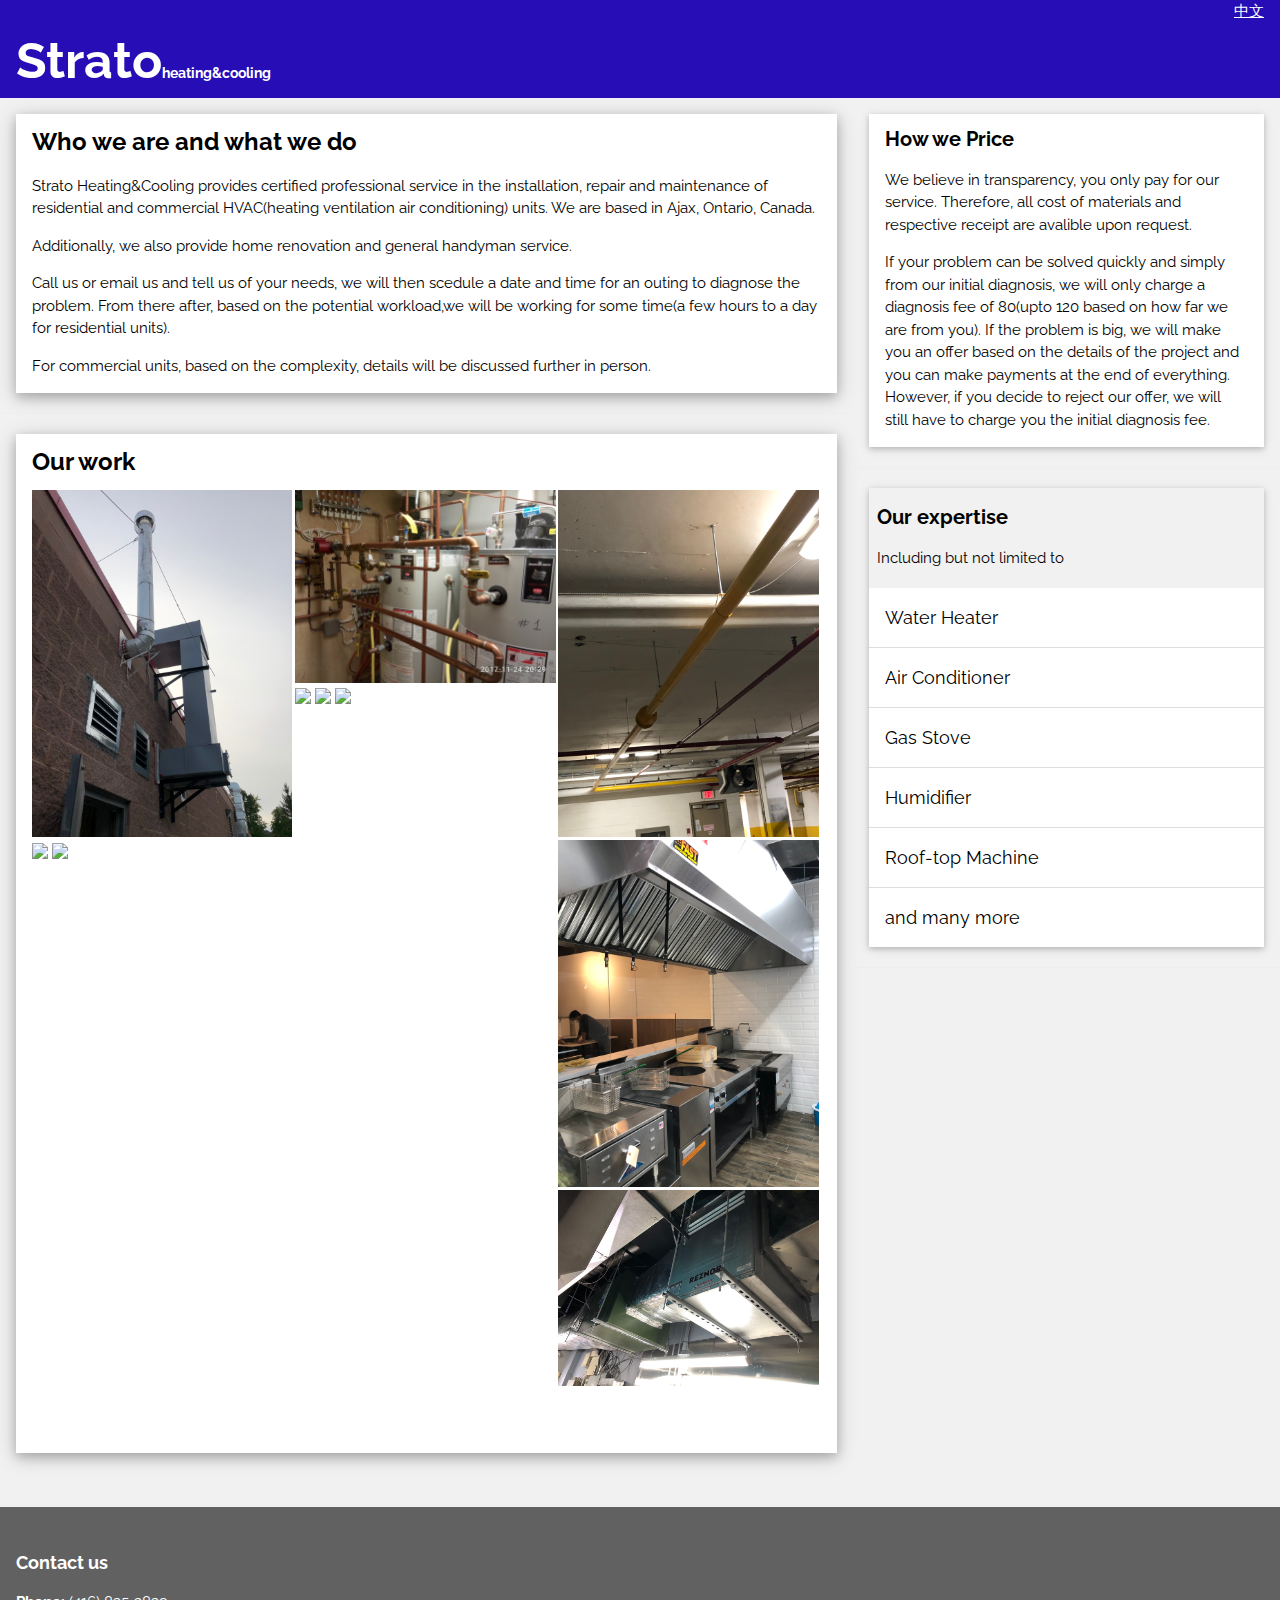
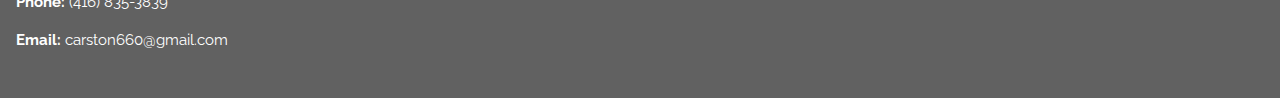
==== index.html @ 5c8b9c40 "Update index.html" ====
<!DOCTYPE html>
<html>
<title>Strato - Heating&Cooling </title>
<meta charset="UTF-8">
<meta name="viewport" content="width=device-width, initial-scale=1">
<link rel="stylesheet" href="external_stylesheet.css">
<link rel="stylesheet" href="https://fonts.googleapis.com/css?family=Raleway">
<style>
body,h1,h2,h3,h4,h5 {font-family: "Raleway", sans-serif}
</style>
<body class="ml-light-grey">

<!-- Header -->
<header class="ml-container ml-deep-blue"> 
  <div class="ml-right-align">
    <a style="color:white" href="chinese.html" target="_blank">中文</a>
  </div>
  <a><b style="font-size:50px;color:rgb(255, 255, 255)">Strato<c style="font-size: 14px">heating&cooling</c></b></a>
</header>

<!-- ml-content defines a container for fixed size centered content, 
and is wrapped around the whole page content, except for the footer in this example -->
<div class="ml-content" style="max-width:fit-content">

<!-- Grid -->
<div class="ml-row">

<!--entries -->
<div class="ml-col l8 s12">
  <!--entry -->
  <div class="ml-card-4 ml-margin ml-white">
    <div class="ml-container">
      <h3><b>Who we are and what we do</b></h3>
      <p>Strato Heating&Cooling provides certified professional service in the installation, repair and maintenance of 
        residential and commercial HVAC(heating ventilation air conditioning) units. We are based in Ajax, Ontario, Canada.
      </p>
      <p>Additionally, we also provide home renovation and general handyman service.
      <p>Call us or email us and tell us of your needs, we will then scedule a date and time for an outing to diagnose the problem. 
        From there after, based on the potential workload,we will be working for some time(a few hours to a day for residential units).
      </p>
      <p>
        For commercial units, based on the complexity, details will be discussed further in person.
      </p>
    </div>
  </div>
  <hr>

  <!--entry -->
  <div class="ml-card-4 ml-margin ml-white">
    <div class="ml-container">
      <h3><b>Our work</b></h3>
      <div class="ml-row" style="margin-bottom:64px">
        <div class="ml-third">
          <img src="pictures/B-vent_and_grease_duct.JPG" style="width:99%;padding-bottom:3px">
          <img src="pictures/AC_unit.jpg" style="width:99%;padding-bottom:3px">
          <img src="pictures/AS_furnace.jpg" style="width:99%;padding-bottom:3px">
        </div>
        
        <div class="ml-third">
          <img src="pictures/double_waterheater.jpg" style="width:99%;padding-bottom:3px">
          <img src="pictures/duct_work.jpg" style="width:99%;padding-bottom:3px">
          <img src="pictures/exhaust_fan.jpg" style="width:99%;padding-bottom:3px">
          <img src="pictures/water_heater.jpg" style="width:99%;padding-bottom:3px">
      </div>

      <div class="ml-third">
        <img src="pictures/gas_pipe.JPG" style="width:99%;padding-bottom:3px">
        <img src="pictures/hood_and_cooking _equipments.JPG" style="width:99%;padding-bottom:3px">
        <img src="pictures/make_up_air_unit.JPG" style="width:99%;padding-bottom:3px">
        </div>
      </div>
    </div>

  </div>
<!-- END ENTRIES -->
</div>

<!-- Side Entries -->
<div class="ml-col l4">
  <!-- About Card -->
  <div class="ml-card ml-margin ml-margin-top">
    <div class="ml-container ml-white">
      <h4><b>How we Price</b></h4>
      <p>We believe in transparency, you only pay for our service. Therefore, all cost of materials and respective receipt 
        are avalible upon request.
      </p>
      <p>If your problem can be solved quickly and simply from our initial diagnosis, we will only charge a diagnosis fee of 80(upto 120 
        based on how far we are from you). If the problem is big, we will make you an offer based on the details of the 
        project and you can make payments at the end of everything. However, if you decide to reject our offer, we will still have to charge 
        you the initial diagnosis fee.
      </p>
    </div>
  </div><hr>
  
  <!-- Expertise List -->
  <div class="ml-card ml-margin">
    <div class="ml-container ml-padding-small">
      <h4><b>Our expertise</b></h4>
      <p>Including but not limited to</p>
    </div>
    <ul class="ml-ul ml-hoverable ml-white">
      <li class="ml-padding-16">
        <span class="ml-large">Water Heater</span><br>
      </li>
      <li class="ml-padding-16">
        <span class="ml-large">Air Conditioner</span><br>
      </li> 
      <li class="ml-padding-16">
        <span class="ml-large">Gas Stove</span><br>
      </li>   
      <li class="ml-padding-16">
        <span class="ml-large">Humidifier</span><br>
      </li>  
      <li class="ml-padding-16">
        <span class="ml-large">Roof-top Machine</span><br>
      </li>
      <li class="ml-padding-16">
        <span class="ml-large">and many more</span><br>
      </li>  
    </ul>
  </div>
  <hr> 

  
<!-- END Side Entries -->
</div>

<!-- END GRID -->
</div><br>

<!-- END ml-content -->
</div>

<!-- Footer -->
<footer class="ml-container ml-dark-grey ml-padding-32 ml-margin-top">
  <div>
    <h5><b>Contact us</b>
    </h5>
    <p><b>Phone:</b> (416) 835-3839</p>
    <p><b>Email:</b> carston660@gmail.com</p>
  </div>
</footer>

</body>
</html>
---- external_stylesheet.css ----
html{box-sizing:border-box}*,*:before,*:after{box-sizing:inherit}
/* Extract from normalize.css*/
html{-ms-text-size-adjust:100%;-webkit-text-size-adjust:100%}body{margin:0}
article,aside,details,figcaption,figure,footer,header,main,menu,nav,section{display:block}summary{display:list-item}
audio,canvas,progress,video{display:inline-block}progress{vertical-align:baseline}
audio:not([controls]){display:none;height:0}[hidden],template{display:none}
a{background-color:transparent}a:active,a:hover{outline-width:0}
abbr[title]{border-bottom:none;text-decoration:underline;text-decoration:underline dotted}
b,strong{font-weight:bolder}dfn{font-style:italic}mark{background:#ff0;color:#000}
small{font-size:80%}sub,sup{font-size:75%;line-height:0;position:relative;vertical-align:baseline}
sub{bottom:-0.25em}sup{top:-0.5em}figure{margin:1em 40px}img{border-style:none}
code,kbd,pre,samp{font-family:monospace,monospace;font-size:1em}hr{box-sizing:content-box;height:0;overflow:visible}
button,input,select,textarea,optgroup{font:inherit;margin:0}optgroup{font-weight:bold}
button,input{overflow:visible}button,select{text-transform:none}
button,[type=button],[type=reset],[type=submit]{-webkit-appearance:button}
button::-moz-focus-inner,[type=button]::-moz-focus-inner,[type=reset]::-moz-focus-inner,[type=submit]::-moz-focus-inner{border-style:none;padding:0}
button:-moz-focusring,[type=button]:-moz-focusring,[type=reset]:-moz-focusring,[type=submit]:-moz-focusring{outline:1px dotted ButtonText}
fieldset{border:1px solid #c0c0c0;margin:0 2px;padding:.35em .625em .75em}
legend{color:inherit;display:table;max-width:100%;padding:0;white-space:normal}textarea{overflow:auto}
[type=checkbox],[type=radio]{padding:0}
[type=number]::-webkit-inner-spin-button,[type=number]::-webkit-outer-spin-button{height:auto}
[type=search]{-webkit-appearance:textfield;outline-offset:-2px}
[type=search]::-webkit-search-decoration{-webkit-appearance:none}
::-webkit-file-upload-button{-webkit-appearance:button;font:inherit}
/* End extract */
html,body{font-family:Verdana,sans-serif;font-size:15px;line-height:1.5}html{overflow-x:hidden}
h1{font-size:36px}h2{font-size:30px}h3{font-size:24px}h4{font-size:20px}h5{font-size:18px}h6{font-size:16px}
.ml-serif{font-family:serif}.ml-sans-serif{font-family:sans-serif}.ml-cursive{font-family:cursive}.ml-monospace{font-family:monospace}
h1,h2,h3,h4,h5,h6{font-family:"Segoe UI",Arial,sans-serif;font-weight:400;margin:10px 0}.ml-wide{letter-spacing:4px}
hr{border:0;border-top:1px solid #eee;margin:20px 0}
.ml-image{max-width:100%;height:auto}img{vertical-align:middle}a{color:inherit}
.ml-table,.ml-table-all{border-collapse:collapse;border-spacing:0;width:100%;display:table}.ml-table-all{border:1px solid #ccc}
.ml-bordered tr,.ml-table-all tr{border-bottom:1px solid #ddd}.ml-striped tbody tr:nth-child(even){background-color:#f1f1f1}
.ml-table-all tr:nth-child(odd){background-color:#fff}.ml-table-all tr:nth-child(even){background-color:#f1f1f1}
.ml-hoverable tbody tr:hover,.ml-ul.ml-hoverable li:hover{background-color:#ccc}.ml-centered tr th,.ml-centered tr td{text-align:center}
.ml-table td,.ml-table th,.ml-table-all td,.ml-table-all th{padding:8px 8px;display:table-cell;text-align:left;vertical-align:top}
.ml-table th:first-child,.ml-table td:first-child,.ml-table-all th:first-child,.ml-table-all td:first-child{padding-left:16px}
.ml-btn,.ml-button{border:none;display:inline-block;padding:8px 16px;vertical-align:middle;overflow:hidden;text-decoration:none;color:inherit;background-color:inherit;text-align:center;cursor:pointer;white-space:nowrap}
.ml-btn:hover{box-shadow:0 8px 16px 0 rgba(0,0,0,0.2),0 6px 20px 0 rgba(0,0,0,0.19)}
.ml-btn,.ml-button{-webkit-touch-callout:none;-webkit-user-select:none;-khtml-user-select:none;-moz-user-select:none;-ms-user-select:none;user-select:none}   
.ml-disabled,.ml-btn:disabled,.ml-button:disabled{cursor:not-allowed;opacity:0.3}.ml-disabled *,:disabled *{pointer-events:none}
.ml-btn.ml-disabled:hover,.ml-btn:disabled:hover{box-shadow:none}
.ml-badge,.ml-tag{background-color:#000;color:#fff;display:inline-block;padding-left:8px;padding-right:8px;text-align:center}.ml-badge{border-radius:50%}
.ml-ul{list-style-type:none;padding:0;margin:0}.ml-ul li{padding:8px 16px;border-bottom:1px solid #ddd}.ml-ul li:last-child{border-bottom:none}
.ml-tooltip,.ml-display-container{position:relative}.ml-tooltip .ml-text{display:none}.ml-tooltip:hover .ml-text{display:inline-block}
.ml-ripple:active{opacity:0.5}.ml-ripple{transition:opacity 0s}
.ml-input{padding:8px;display:block;border:none;border-bottom:1px solid #ccc;width:100%}
.ml-select{padding:9px 0;width:100%;border:none;border-bottom:1px solid #ccc}
.ml-dropdown-click,.ml-dropdown-hover{position:relative;display:inline-block;cursor:pointer}
.ml-dropdown-hover:hover .ml-dropdown-content{display:block}
.ml-dropdown-hover:first-child,.ml-dropdown-click:hover{background-color:#ccc;color:#000}
.ml-dropdown-hover:hover > .ml-button:first-child,.ml-dropdown-click:hover > .ml-button:first-child{background-color:#ccc;color:#000}
.ml-dropdown-content{cursor:auto;color:#000;background-color:#fff;display:none;position:absolute;min-width:160px;margin:0;padding:0;z-index:1}
.ml-check,.ml-radio{width:24px;height:24px;position:relative;top:6px}
.ml-sidebar{height:100%;width:200px;background-color:#fff;position:fixed!important;z-index:1;overflow:auto}
.ml-bar-block .ml-dropdown-hover,.ml-bar-block .ml-dropdown-click{width:100%}
.ml-bar-block .ml-dropdown-hover .ml-dropdown-content,.ml-bar-block .ml-dropdown-click .ml-dropdown-content{min-width:100%}
.ml-bar-block .ml-dropdown-hover .ml-button,.ml-bar-block .ml-dropdown-click .ml-button{width:100%;text-align:left;padding:8px 16px}
.ml-main,#main{transition:margin-left .4s}
.ml-modal{z-index:3;display:none;padding-top:100px;position:fixed;left:0;top:0;width:100%;height:100%;overflow:auto;background-color:rgb(0,0,0);background-color:rgba(0,0,0,0.4)}
.ml-modal-content{margin:auto;background-color:#fff;position:relative;padding:0;outline:0;width:600px}
.ml-bar{width:100%;overflow:hidden}.ml-center .ml-bar{display:inline-block;width:auto}
.ml-bar .ml-bar-item{padding:8px 16px;float:left;width:auto;border:none;display:block;outline:0}
.ml-bar .ml-dropdown-hover,.ml-bar .ml-dropdown-click{position:static;float:left}
.ml-bar .ml-button{white-space:normal}
.ml-bar-block .ml-bar-item{width:100%;display:block;padding:8px 16px;text-align:left;border:none;white-space:normal;float:none;outline:0}
.ml-bar-block.ml-center .ml-bar-item{text-align:center}.ml-block{display:block;width:100%}
.ml-responsive{display:block;overflow-x:auto}
.ml-container:after,.ml-container:before,.ml-panel:after,.ml-panel:before,.ml-row:after,.ml-row:before,.ml-row-padding:after,.ml-row-padding:before,
.ml-cell-row:before,.ml-cell-row:after,.ml-clear:after,.ml-clear:before,.ml-bar:before,.ml-bar:after{content:"";display:table;clear:both}
.ml-col,.ml-half,.ml-third,.ml-twothird,.ml-threequarter,.ml-quarter{float:left;width:100%}
.ml-col.s1{width:8.33333%}.ml-col.s2{width:16.66666%}.ml-col.s3{width:24.99999%}.ml-col.s4{width:33.33333%}
.ml-col.s5{width:41.66666%}.ml-col.s6{width:49.99999%}.ml-col.s7{width:58.33333%}.ml-col.s8{width:66.66666%}
.ml-col.s9{width:74.99999%}.ml-col.s10{width:83.33333%}.ml-col.s11{width:91.66666%}.ml-col.s12{width:99.99999%}
@media (min-width:601px){.ml-col.m1{width:8.33333%}.ml-col.m2{width:16.66666%}.ml-col.m3,.ml-quarter{width:24.99999%}.ml-col.m4,.ml-third{width:33.33333%}
.ml-col.m5{width:41.66666%}.ml-col.m6,.ml-half{width:49.99999%}.ml-col.m7{width:58.33333%}.ml-col.m8,.ml-twothird{width:66.66666%}
.ml-col.m9,.ml-threequarter{width:74.99999%}.ml-col.m10{width:83.33333%}.ml-col.m11{width:91.66666%}.ml-col.m12{width:99.99999%}}
@media (min-width:993px){.ml-col.l1{width:8.33333%}.ml-col.l2{width:16.66666%}.ml-col.l3{width:24.99999%}.ml-col.l4{width:33.33333%}
.ml-col.l5{width:41.66666%}.ml-col.l6{width:49.99999%}.ml-col.l7{width:58.33333%}.ml-col.l8{width:66.66666%}
.ml-col.l9{width:74.99999%}.ml-col.l10{width:83.33333%}.ml-col.l11{width:91.66666%}.ml-col.l12{width:99.99999%}}
.ml-rest{overflow:hidden}.ml-stretch{margin-left:-16px;margin-right:-16px}
.ml-content,.ml-auto{margin-left:auto;margin-right:auto}.ml-content{max-width:980px}.ml-auto{max-width:1140px}
.ml-cell-row{display:table;width:100%}.ml-cell{display:table-cell}
.ml-cell-top{vertical-align:top}.ml-cell-middle{vertical-align:middle}.ml-cell-bottom{vertical-align:bottom}
.ml-hide{display:none!important}.ml-show-block,.ml-show{display:block!important}.ml-show-inline-block{display:inline-block!important}
@media (max-width:1205px){.ml-auto{max-width:95%}}
@media (max-width:600px){.ml-modal-content{margin:0 10px;width:auto!important}.ml-modal{padding-top:30px}
.ml-dropdown-hover.ml-mobile .ml-dropdown-content,.ml-dropdown-click.ml-mobile .ml-dropdown-content{position:relative}	
.ml-hide-small{display:none!important}.ml-mobile{display:block;width:100%!important}.ml-bar-item.ml-mobile,.ml-dropdown-hover.ml-mobile,.ml-dropdown-click.ml-mobile{text-align:center}
.ml-dropdown-hover.ml-mobile,.ml-dropdown-hover.ml-mobile .ml-btn,.ml-dropdown-hover.ml-mobile .ml-button,.ml-dropdown-click.ml-mobile,.ml-dropdown-click.ml-mobile .ml-btn,.ml-dropdown-click.ml-mobile .ml-button{width:100%}}
@media (max-width:768px){.ml-modal-content{width:500px}.ml-modal{padding-top:50px}}
@media (min-width:993px){.ml-modal-content{width:900px}.ml-hide-large{display:none!important}.ml-sidebar.ml-collapse{display:block!important}}
@media (max-width:992px) and (min-width:601px){.ml-hide-medium{display:none!important}}
@media (max-width:992px){.ml-sidebar.ml-collapse{display:none}.ml-main{margin-left:0!important;margin-right:0!important}.ml-auto{max-width:100%}}
.ml-top,.ml-bottom{position:fixed;width:100%;z-index:1}.ml-top{top:0}.ml-bottom{bottom:0}
.ml-overlay{position:fixed;display:none;width:100%;height:100%;top:0;left:0;right:0;bottom:0;background-color:rgba(0,0,0,0.5);z-index:2}
.ml-display-topleft{position:absolute;left:0;top:0}.ml-display-topright{position:absolute;right:0;top:0}
.ml-display-bottomleft{position:absolute;left:0;bottom:0}.ml-display-bottomright{position:absolute;right:0;bottom:0}
.ml-display-middle{position:absolute;top:50%;left:50%;transform:translate(-50%,-50%);-ms-transform:translate(-50%,-50%)}
.ml-display-left{position:absolute;top:50%;left:0%;transform:translate(0%,-50%);-ms-transform:translate(-0%,-50%)}
.ml-display-right{position:absolute;top:50%;right:0%;transform:translate(0%,-50%);-ms-transform:translate(0%,-50%)}
.ml-display-topmiddle{position:absolute;left:50%;top:0;transform:translate(-50%,0%);-ms-transform:translate(-50%,0%)}
.ml-display-bottommiddle{position:absolute;left:50%;bottom:0;transform:translate(-50%,0%);-ms-transform:translate(-50%,0%)}
.ml-display-container:hover .ml-display-hover{display:block}.ml-display-container:hover span.ml-display-hover{display:inline-block}.ml-display-hover{display:none}
.ml-display-position{position:absolute}
.ml-circle{border-radius:50%}
.ml-round-small{border-radius:2px}.ml-round,.ml-round-medium{border-radius:4px}.ml-round-large{border-radius:8px}.ml-round-xlarge{border-radius:16px}.ml-round-xxlarge{border-radius:32px}
.ml-row-padding,.ml-row-padding>.ml-half,.ml-row-padding>.ml-third,.ml-row-padding>.ml-twothird,.ml-row-padding>.ml-threequarter,.ml-row-padding>.ml-quarter,.ml-row-padding>.ml-col{padding:0 8px}
.ml-container,.ml-panel{padding:0.01em 16px}.ml-panel{margin-top:16px;margin-bottom:16px}
.ml-code,.ml-codespan{font-family:Consolas,"courier new";font-size:16px}
.ml-code{width:auto;background-color:#fff;padding:8px 12px;border-left:4px solid #4CAF50;word-wrap:break-word}
.ml-codespan{color:crimson;background-color:#f1f1f1;padding-left:4px;padding-right:4px;font-size:110%}
.ml-card,.ml-card-2{box-shadow:0 2px 5px 0 rgba(0,0,0,0.16),0 2px 10px 0 rgba(0,0,0,0.12)}
.ml-card-4,.ml-hover-shadow:hover{box-shadow:0 4px 10px 0 rgba(0,0,0,0.2),0 4px 20px 0 rgba(0,0,0,0.19)}
.ml-spin{animation:ml-spin 2s infinite linear}@keyframes ml-spin{0%{transform:rotate(0deg)}100%{transform:rotate(359deg)}}
.ml-animate-fading{animation:fading 10s infinite}@keyframes fading{0%{opacity:0}50%{opacity:1}100%{opacity:0}}
.ml-animate-opacity{animation:opac 0.8s}@keyframes opac{from{opacity:0} to{opacity:1}}
.ml-animate-top{position:relative;animation:animatetop 0.4s}@keyframes animatetop{from{top:-300px;opacity:0} to{top:0;opacity:1}}
.ml-animate-left{position:relative;animation:animateleft 0.4s}@keyframes animateleft{from{left:-300px;opacity:0} to{left:0;opacity:1}}
.ml-animate-right{position:relative;animation:animateright 0.4s}@keyframes animateright{from{right:-300px;opacity:0} to{right:0;opacity:1}}
.ml-animate-bottom{position:relative;animation:animatebottom 0.4s}@keyframes animatebottom{from{bottom:-300px;opacity:0} to{bottom:0;opacity:1}}
.ml-animate-zoom {animation:animatezoom 0.6s}@keyframes animatezoom{from{transform:scale(0)} to{transform:scale(1)}}
.ml-animate-input{transition:width 0.4s ease-in-out}.ml-animate-input:focus{width:100%!important}
.ml-opacity,.ml-hover-opacity:hover{opacity:0.60}.ml-opacity-off,.ml-hover-opacity-off:hover{opacity:1}
.ml-opacity-max{opacity:0.25}.ml-opacity-min{opacity:0.75}
.ml-greyscale-max,.ml-grayscale-max,.ml-hover-greyscale:hover,.ml-hover-grayscale:hover{filter:grayscale(100%)}
.ml-greyscale,.ml-grayscale{filter:grayscale(75%)}.ml-greyscale-min,.ml-grayscale-min{filter:grayscale(50%)}
.ml-sepia{filter:sepia(75%)}.ml-sepia-max,.ml-hover-sepia:hover{filter:sepia(100%)}.ml-sepia-min{filter:sepia(50%)}
.ml-tiny{font-size:10px!important}.ml-small{font-size:12px!important}.ml-medium{font-size:15px!important}.ml-large{font-size:18px!important}
.ml-xlarge{font-size:24px!important}.ml-xxlarge{font-size:36px!important}.ml-xxxlarge{font-size:48px!important}.ml-jumbo{font-size:64px!important}
.ml-left-align{text-align:left!important}.ml-right-align{text-align:right!important}.ml-justify{text-align:justify!important}.ml-center{text-align:center!important}
.ml-border-0{border:0!important}.ml-border{border:1px solid #ccc!important}
.ml-border-top{border-top:1px solid #ccc!important}.ml-border-bottom{border-bottom:1px solid #ccc!important}
.ml-border-left{border-left:1px solid #ccc!important}.ml-border-right{border-right:1px solid #ccc!important}
.ml-topbar{border-top:6px solid #ccc!important}.ml-bottombar{border-bottom:6px solid #ccc!important}
.ml-leftbar{border-left:6px solid #ccc!important}.ml-rightbar{border-right:6px solid #ccc!important}
.ml-section,.ml-code{margin-top:16px!important;margin-bottom:16px!important}
.ml-margin{margin:16px!important}.ml-margin-top{margin-top:16px!important}.ml-margin-bottom{margin-bottom:16px!important}
.ml-margin-left{margin-left:16px!important}.ml-margin-right{margin-right:16px!important}
.ml-padding-small{padding:4px 8px!important}.ml-padding{padding:8px 16px!important}.ml-padding-large{padding:12px 24px!important}
.ml-padding-16{padding-top:16px!important;padding-bottom:16px!important}.ml-padding-24{padding-top:24px!important;padding-bottom:24px!important}
.ml-padding-32{padding-top:32px!important;padding-bottom:32px!important}.ml-padding-48{padding-top:48px!important;padding-bottom:48px!important}
.ml-padding-64{padding-top:64px!important;padding-bottom:64px!important}
.ml-padding-top-64{padding-top:64px!important}.ml-padding-top-48{padding-top:48px!important}
.ml-padding-top-32{padding-top:32px!important}.ml-padding-top-24{padding-top:24px!important}
.ml-left{float:left!important}.ml-right{float:right!important}
.ml-button:hover{color:#000!important;background-color:#ccc!important}
.ml-transparent,.ml-hover-none:hover{background-color:transparent!important}
.ml-hover-none:hover{box-shadow:none!important}
/* Colors */
.ml-deep-blue,.ml-hover-deep-blue:hover{color:#000!important;background-color:#270db6!important}
.ml-amber,.ml-hover-amber:hover{color:#000!important;background-color:#ffc107!important}
.ml-aqua,.ml-hover-aqua:hover{color:#000!important;background-color:#00ffff!important}
.ml-blue,.ml-hover-blue:hover{color:#fff!important;background-color:#2196F3!important}
.ml-light-blue,.ml-hover-light-blue:hover{color:#000!important;background-color:#87CEEB!important}
.ml-brown,.ml-hover-brown:hover{color:#fff!important;background-color:#795548!important}
.ml-cyan,.ml-hover-cyan:hover{color:#000!important;background-color:#00bcd4!important}
.ml-blue-grey,.ml-hover-blue-grey:hover,.ml-blue-gray,.ml-hover-blue-gray:hover{color:#fff!important;background-color:#607d8b!important}
.ml-green,.ml-hover-green:hover{color:#fff!important;background-color:#4CAF50!important}
.ml-light-green,.ml-hover-light-green:hover{color:#000!important;background-color:#8bc34a!important}
.ml-indigo,.ml-hover-indigo:hover{color:#fff!important;background-color:#3f51b5!important}
.ml-khaki,.ml-hover-khaki:hover{color:#000!important;background-color:#f0e68c!important}
.ml-lime,.ml-hover-lime:hover{color:#000!important;background-color:#cddc39!important}
.ml-orange,.ml-hover-orange:hover{color:#000!important;background-color:#ff9800!important}
.ml-deep-orange,.ml-hover-deep-orange:hover{color:#fff!important;background-color:#ff5722!important}
.ml-pink,.ml-hover-pink:hover{color:#fff!important;background-color:#e91e63!important}
.ml-purple,.ml-hover-purple:hover{color:#fff!important;background-color:#9c27b0!important}
.ml-deep-purple,.ml-hover-deep-purple:hover{color:#fff!important;background-color:#673ab7!important}
.ml-red,.ml-hover-red:hover{color:#fff!important;background-color:#f44336!important}
.ml-sand,.ml-hover-sand:hover{color:#000!important;background-color:#fdf5e6!important}
.ml-teal,.ml-hover-teal:hover{color:#fff!important;background-color:#009688!important}
.ml-yellow,.ml-hover-yellow:hover{color:#000!important;background-color:#ffeb3b!important}
.ml-white,.ml-hover-white:hover{color:#000!important;background-color:#fff!important}
.ml-black,.ml-hover-black:hover{color:#fff!important;background-color:#000!important}
.ml-grey,.ml-hover-grey:hover,.ml-gray,.ml-hover-gray:hover{color:#000!important;background-color:#9e9e9e!important}
.ml-light-grey,.ml-hover-light-grey:hover,.ml-light-gray,.ml-hover-light-gray:hover{color:#000!important;background-color:#f1f1f1!important}
.ml-dark-grey,.ml-hover-dark-grey:hover,.ml-dark-gray,.ml-hover-dark-gray:hover{color:#fff!important;background-color:#616161!important}
.ml-pale-red,.ml-hover-pale-red:hover{color:#000!important;background-color:#ffdddd!important}
.ml-pale-green,.ml-hover-pale-green:hover{color:#000!important;background-color:#ddffdd!important}
.ml-pale-yellow,.ml-hover-pale-yellow:hover{color:#000!important;background-color:#ffffcc!important}
.ml-pale-blue,.ml-hover-pale-blue:hover{color:#000!important;background-color:#ddffff!important}
.ml-text-amber,.ml-hover-text-amber:hover{color:#ffc107!important}
.ml-text-aqua,.ml-hover-text-aqua:hover{color:#00ffff!important}
.ml-text-blue,.ml-hover-text-blue:hover{color:#2196F3!important}
.ml-text-light-blue,.ml-hover-text-light-blue:hover{color:#87CEEB!important}
.ml-text-brown,.ml-hover-text-brown:hover{color:#795548!important}
.ml-text-cyan,.ml-hover-text-cyan:hover{color:#00bcd4!important}
.ml-text-blue-grey,.ml-hover-text-blue-grey:hover,.ml-text-blue-gray,.ml-hover-text-blue-gray:hover{color:#607d8b!important}
.ml-text-green,.ml-hover-text-green:hover{color:#4CAF50!important}
.ml-text-light-green,.ml-hover-text-light-green:hover{color:#8bc34a!important}
.ml-text-indigo,.ml-hover-text-indigo:hover{color:#3f51b5!important}
.ml-text-khaki,.ml-hover-text-khaki:hover{color:#b4aa50!important}
.ml-text-lime,.ml-hover-text-lime:hover{color:#cddc39!important}
.ml-text-orange,.ml-hover-text-orange:hover{color:#ff9800!important}
.ml-text-deep-orange,.ml-hover-text-deep-orange:hover{color:#ff5722!important}
.ml-text-pink,.ml-hover-text-pink:hover{color:#e91e63!important}
.ml-text-purple,.ml-hover-text-purple:hover{color:#9c27b0!important}
.ml-text-deep-purple,.ml-hover-text-deep-purple:hover{color:#673ab7!important}
.ml-text-red,.ml-hover-text-red:hover{color:#f44336!important}
.ml-text-sand,.ml-hover-text-sand:hover{color:#fdf5e6!important}
.ml-text-teal,.ml-hover-text-teal:hover{color:#009688!important}
.ml-text-yellow,.ml-hover-text-yellow:hover{color:#d2be0e!important}
.ml-text-white,.ml-hover-text-white:hover{color:#fff!important}
.ml-text-black,.ml-hover-text-black:hover{color:#000!important}
.ml-text-grey,.ml-hover-text-grey:hover,.ml-text-gray,.ml-hover-text-gray:hover{color:#757575!important}
.ml-text-light-grey,.ml-hover-text-light-grey:hover,.ml-text-light-gray,.ml-hover-text-light-gray:hover{color:#f1f1f1!important}
.ml-text-dark-grey,.ml-hover-text-dark-grey:hover,.ml-text-dark-gray,.ml-hover-text-dark-gray:hover{color:#3a3a3a!important}
.ml-border-amber,.ml-hover-border-amber:hover{border-color:#ffc107!important}
.ml-border-aqua,.ml-hover-border-aqua:hover{border-color:#00ffff!important}
.ml-border-blue,.ml-hover-border-blue:hover{border-color:#2196F3!important}
.ml-border-light-blue,.ml-hover-border-light-blue:hover{border-color:#87CEEB!important}
.ml-border-brown,.ml-hover-border-brown:hover{border-color:#795548!important}
.ml-border-cyan,.ml-hover-border-cyan:hover{border-color:#00bcd4!important}
.ml-border-blue-grey,.ml-hover-border-blue-grey:hover,.ml-border-blue-gray,.ml-hover-border-blue-gray:hover{border-color:#607d8b!important}
.ml-border-green,.ml-hover-border-green:hover{border-color:#4CAF50!important}
.ml-border-light-green,.ml-hover-border-light-green:hover{border-color:#8bc34a!important}
.ml-border-indigo,.ml-hover-border-indigo:hover{border-color:#3f51b5!important}
.ml-border-khaki,.ml-hover-border-khaki:hover{border-color:#f0e68c!important}
.ml-border-lime,.ml-hover-border-lime:hover{border-color:#cddc39!important}
.ml-border-orange,.ml-hover-border-orange:hover{border-color:#ff9800!important}
.ml-border-deep-orange,.ml-hover-border-deep-orange:hover{border-color:#ff5722!important}
.ml-border-pink,.ml-hover-border-pink:hover{border-color:#e91e63!important}
.ml-border-purple,.ml-hover-border-purple:hover{border-color:#9c27b0!important}
.ml-border-deep-purple,.ml-hover-border-deep-purple:hover{border-color:#673ab7!important}
.ml-border-red,.ml-hover-border-red:hover{border-color:#f44336!important}
.ml-border-sand,.ml-hover-border-sand:hover{border-color:#fdf5e6!important}
.ml-border-teal,.ml-hover-border-teal:hover{border-color:#009688!important}
.ml-border-yellow,.ml-hover-border-yellow:hover{border-color:#ffeb3b!important}
.ml-border-white,.ml-hover-border-white:hover{border-color:#fff!important}
.ml-border-black,.ml-hover-border-black:hover{border-color:#000!important}
.ml-border-grey,.ml-hover-border-grey:hover,.ml-border-gray,.ml-hover-border-gray:hover{border-color:#9e9e9e!important}
.ml-border-light-grey,.ml-hover-border-light-grey:hover,.ml-border-light-gray,.ml-hover-border-light-gray:hover{border-color:#f1f1f1!important}
.ml-border-dark-grey,.ml-hover-border-dark-grey:hover,.ml-border-dark-gray,.ml-hover-border-dark-gray:hover{border-color:#616161!important}
.ml-border-pale-red,.ml-hover-border-pale-red:hover{border-color:#ffe7e7!important}.ml-border-pale-green,.ml-hover-border-pale-green:hover{border-color:#e7ffe7!important}
.ml-border-pale-yellow,.ml-hover-border-pale-yellow:hover{border-color:#ffffcc!important}.ml-border-pale-blue,.ml-hover-border-pale-blue:hover{border-color:#e7ffff!important}
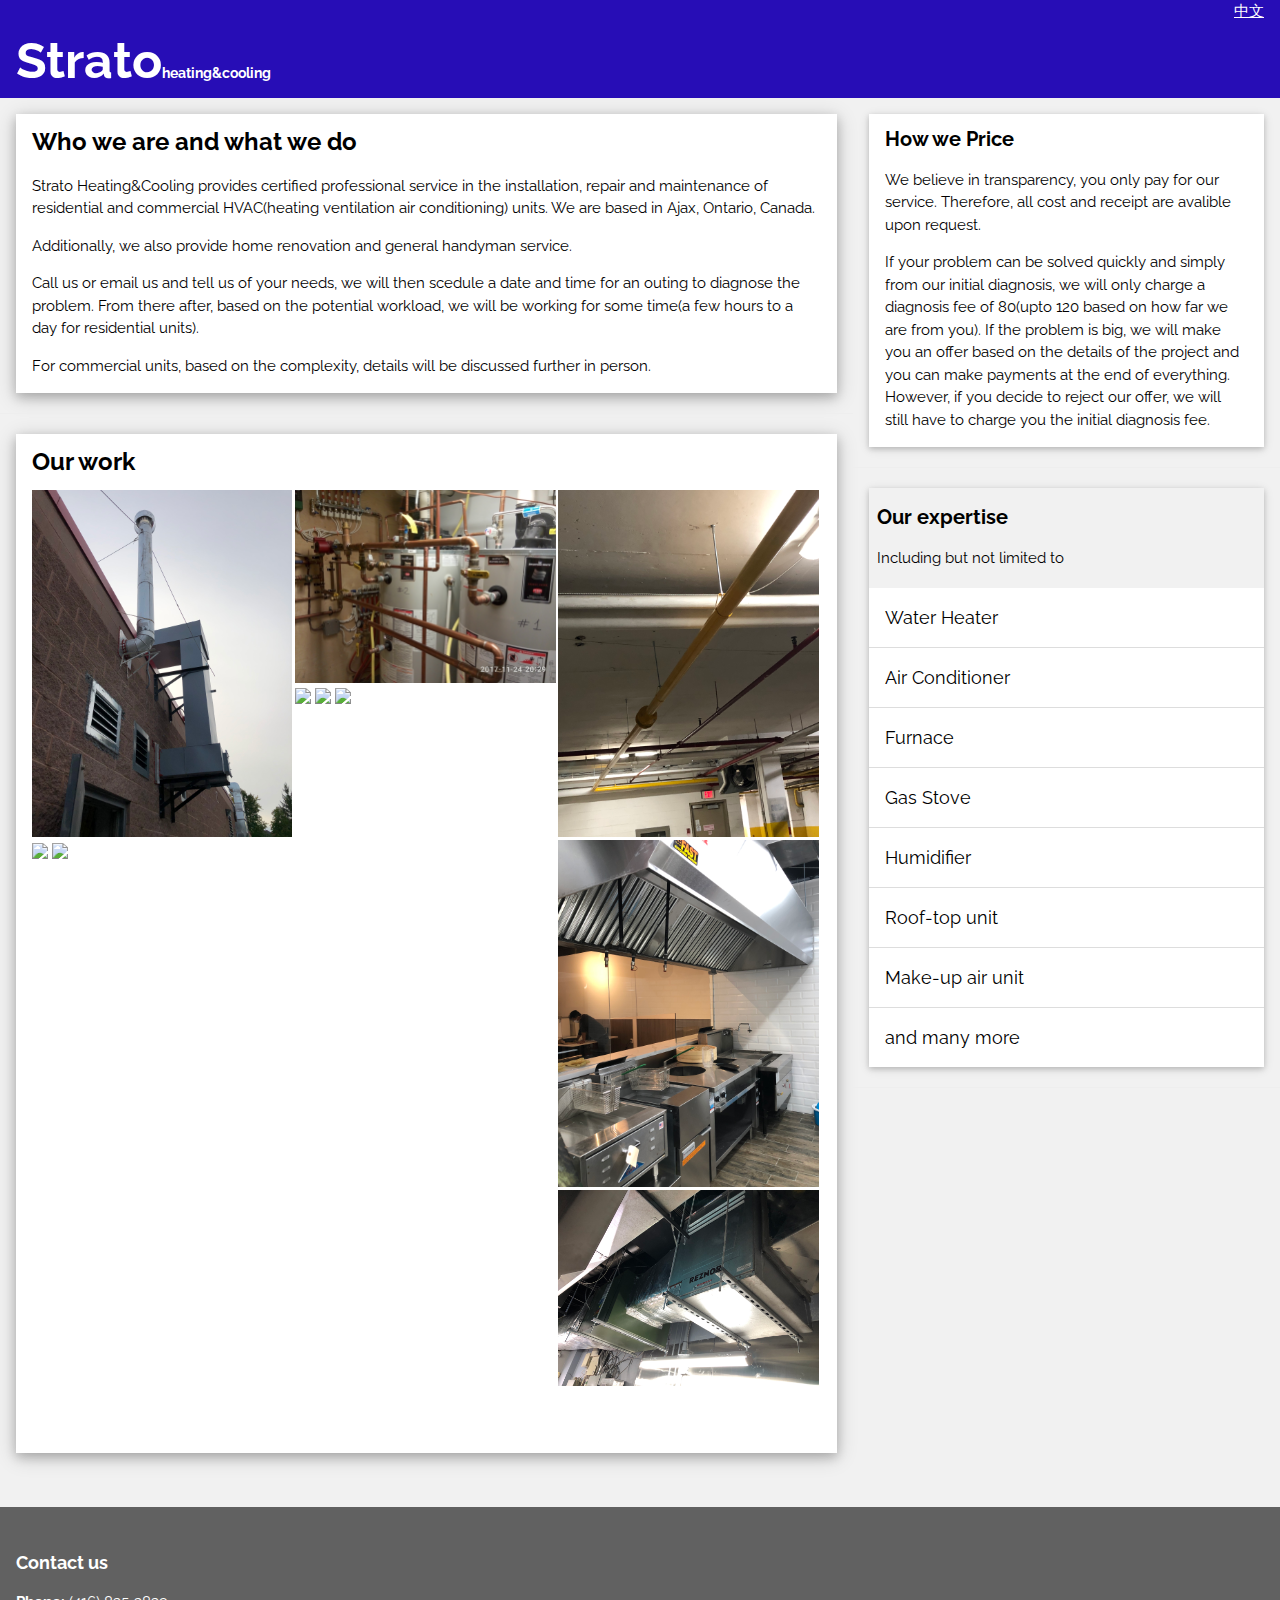
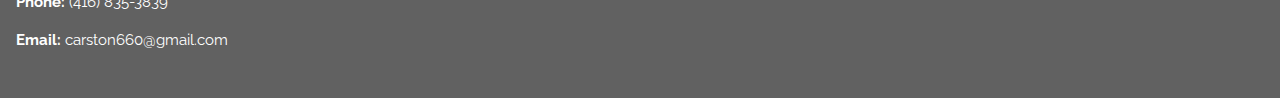
==== commit b1bc181b: "Update index.html" ====
--- a/index.html
+++ b/index.html
@@ -13,7 +13,7 @@
 <!-- Header -->
 <header class="ml-container ml-deep-blue"> 
   <div class="ml-right-align">
-    <a style="color:white" href="chinese.html" target="_blank">中文</a>
+    <a class="ml-text-white ml-hover-text-amber" href="/chinese.html" target="_self">中文</a>
   </div>
   <a><b style="font-size:50px;color:rgb(255, 255, 255)">Strato<c style="font-size: 14px">heating&cooling</c></b></a>
 </header>
@@ -36,7 +36,7 @@
       </p>
       <p>Additionally, we also provide home renovation and general handyman service.
       <p>Call us or email us and tell us of your needs, we will then scedule a date and time for an outing to diagnose the problem. 
-        From there after, based on the potential workload,we will be working for some time(a few hours to a day for residential units).
+        From there after, based on the potential workload, we will be working for some time(a few hours to a day for residential units).
       </p>
       <p>
         For commercial units, based on the complexity, details will be discussed further in person.
@@ -81,7 +81,7 @@
   <div class="ml-card ml-margin ml-margin-top">
     <div class="ml-container ml-white">
       <h4><b>How we Price</b></h4>
-      <p>We believe in transparency, you only pay for our service. Therefore, all cost of materials and respective receipt 
+      <p>We believe in transparency, you only pay for our service. Therefore, all cost and receipt 
         are avalible upon request.
       </p>
       <p>If your problem can be solved quickly and simply from our initial diagnosis, we will only charge a diagnosis fee of 80(upto 120 
@@ -106,14 +106,20 @@
         <span class="ml-large">Air Conditioner</span><br>
       </li> 
       <li class="ml-padding-16">
+        <span class="ml-large">Furnace</span><br>
+      </li> 
+      <li class="ml-padding-16">
         <span class="ml-large">Gas Stove</span><br>
       </li>   
       <li class="ml-padding-16">
         <span class="ml-large">Humidifier</span><br>
       </li>  
       <li class="ml-padding-16">
-        <span class="ml-large">Roof-top Machine</span><br>
+        <span class="ml-large">Roof-top unit</span><br>
       </li>
+      <li class="ml-padding-16">
+        <span class="ml-large">Make-up air unit</span><br>
+      </li> 
       <li class="ml-padding-16">
         <span class="ml-large">and many more</span><br>
       </li>  
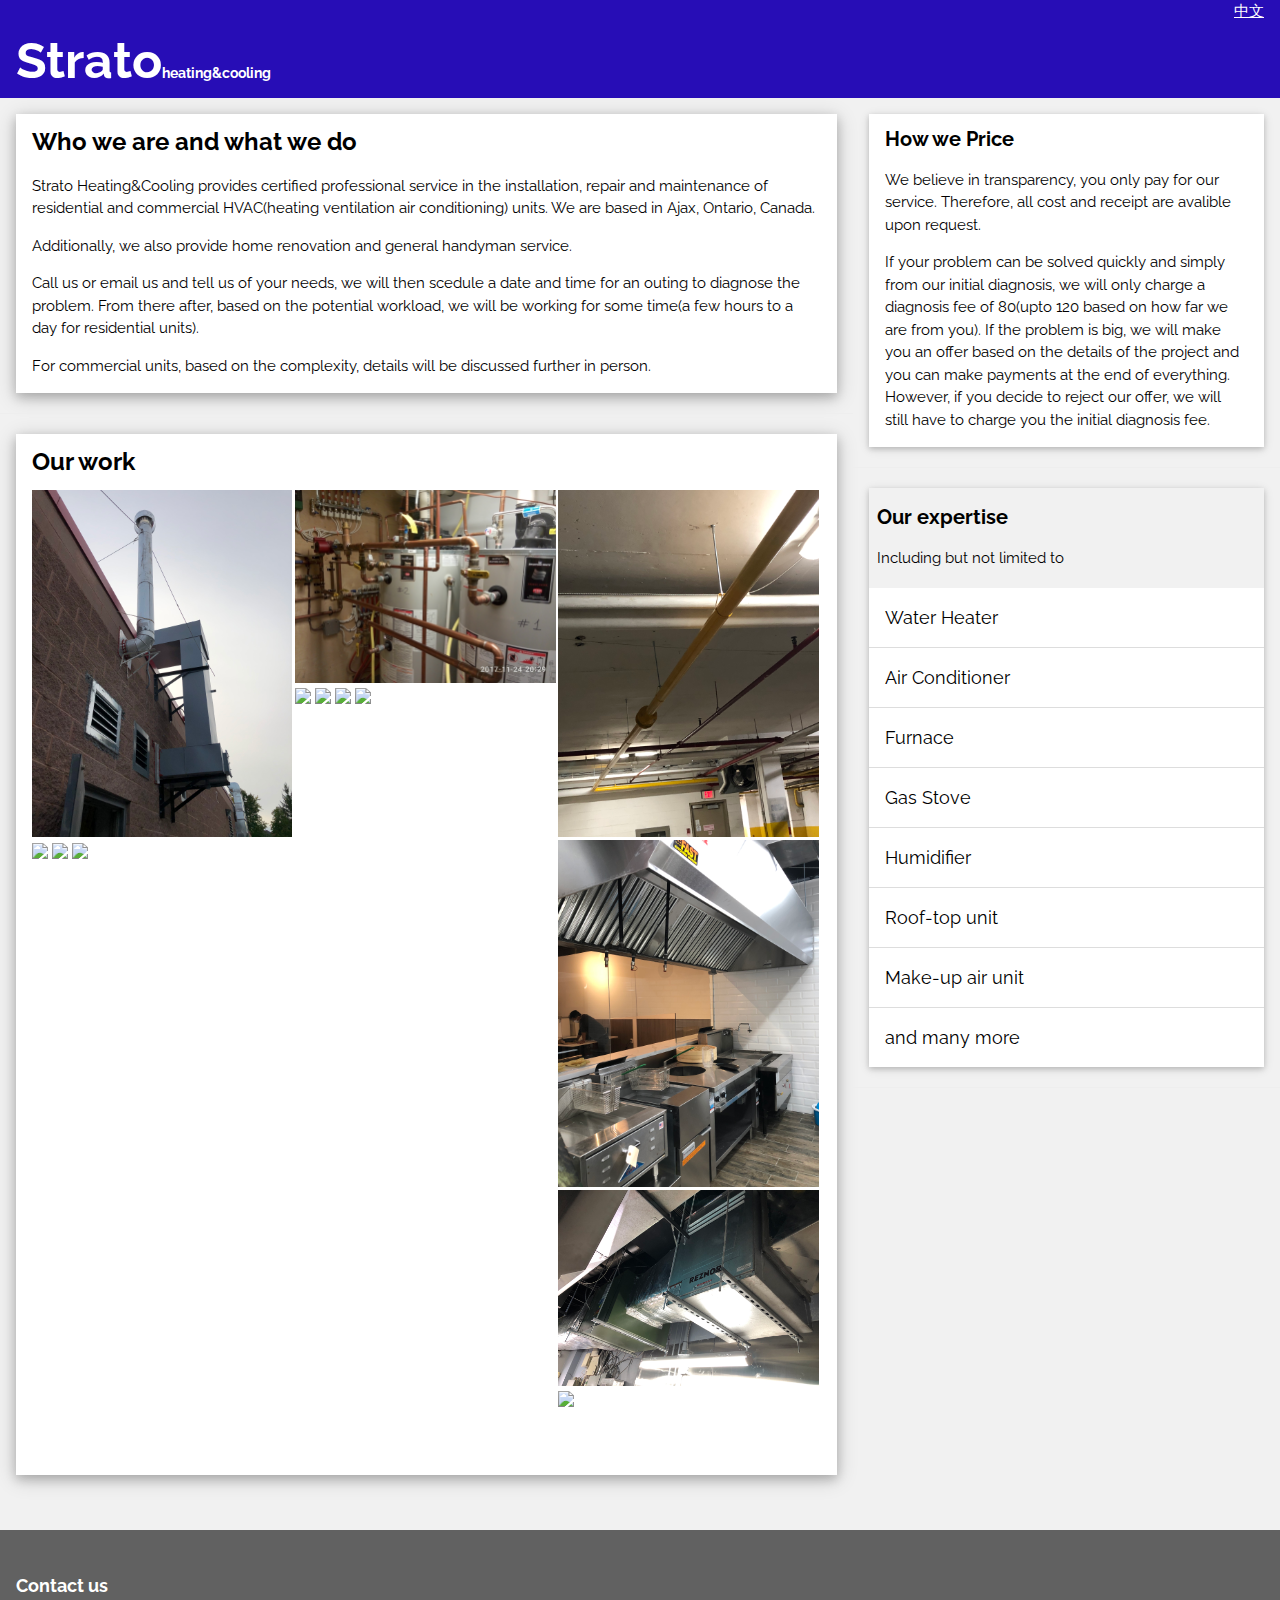
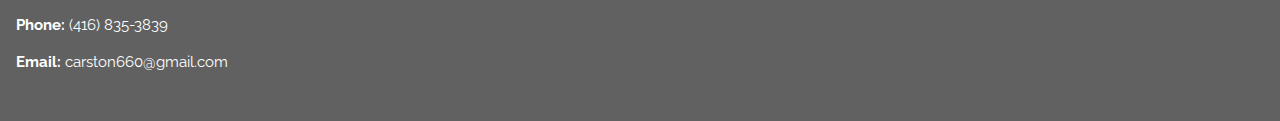
==== commit ad61a9d8: "Update index.html" ====
--- a/index.html
+++ b/index.html
@@ -54,6 +54,7 @@
           <img src="pictures/B-vent_and_grease_duct.JPG" style="width:99%;padding-bottom:3px">
           <img src="pictures/AC_unit.jpg" style="width:99%;padding-bottom:3px">
           <img src="pictures/AS_furnace.jpg" style="width:99%;padding-bottom:3px">
+          <img src="pictures/rooftop_unit.jpg" style="width:99%;padding-bottom:3px">
         </div>
         
         <div class="ml-third">
@@ -61,12 +62,14 @@
           <img src="pictures/duct_work.jpg" style="width:99%;padding-bottom:3px">
           <img src="pictures/exhaust_fan.jpg" style="width:99%;padding-bottom:3px">
           <img src="pictures/water_heater.jpg" style="width:99%;padding-bottom:3px">
+          <img src="pictures/grease_duct.jpg" style="width:99%;padding-bottom:3px">
       </div>
 
       <div class="ml-third">
         <img src="pictures/gas_pipe.JPG" style="width:99%;padding-bottom:3px">
         <img src="pictures/hood_and_cooking _equipments.JPG" style="width:99%;padding-bottom:3px">
         <img src="pictures/make_up_air_unit.JPG" style="width:99%;padding-bottom:3px">
+        <img src="pictures/two_inch_gas_pipe.jpg" style="width:99%;padding-bottom:3px">
         </div>
       </div>
     </div>
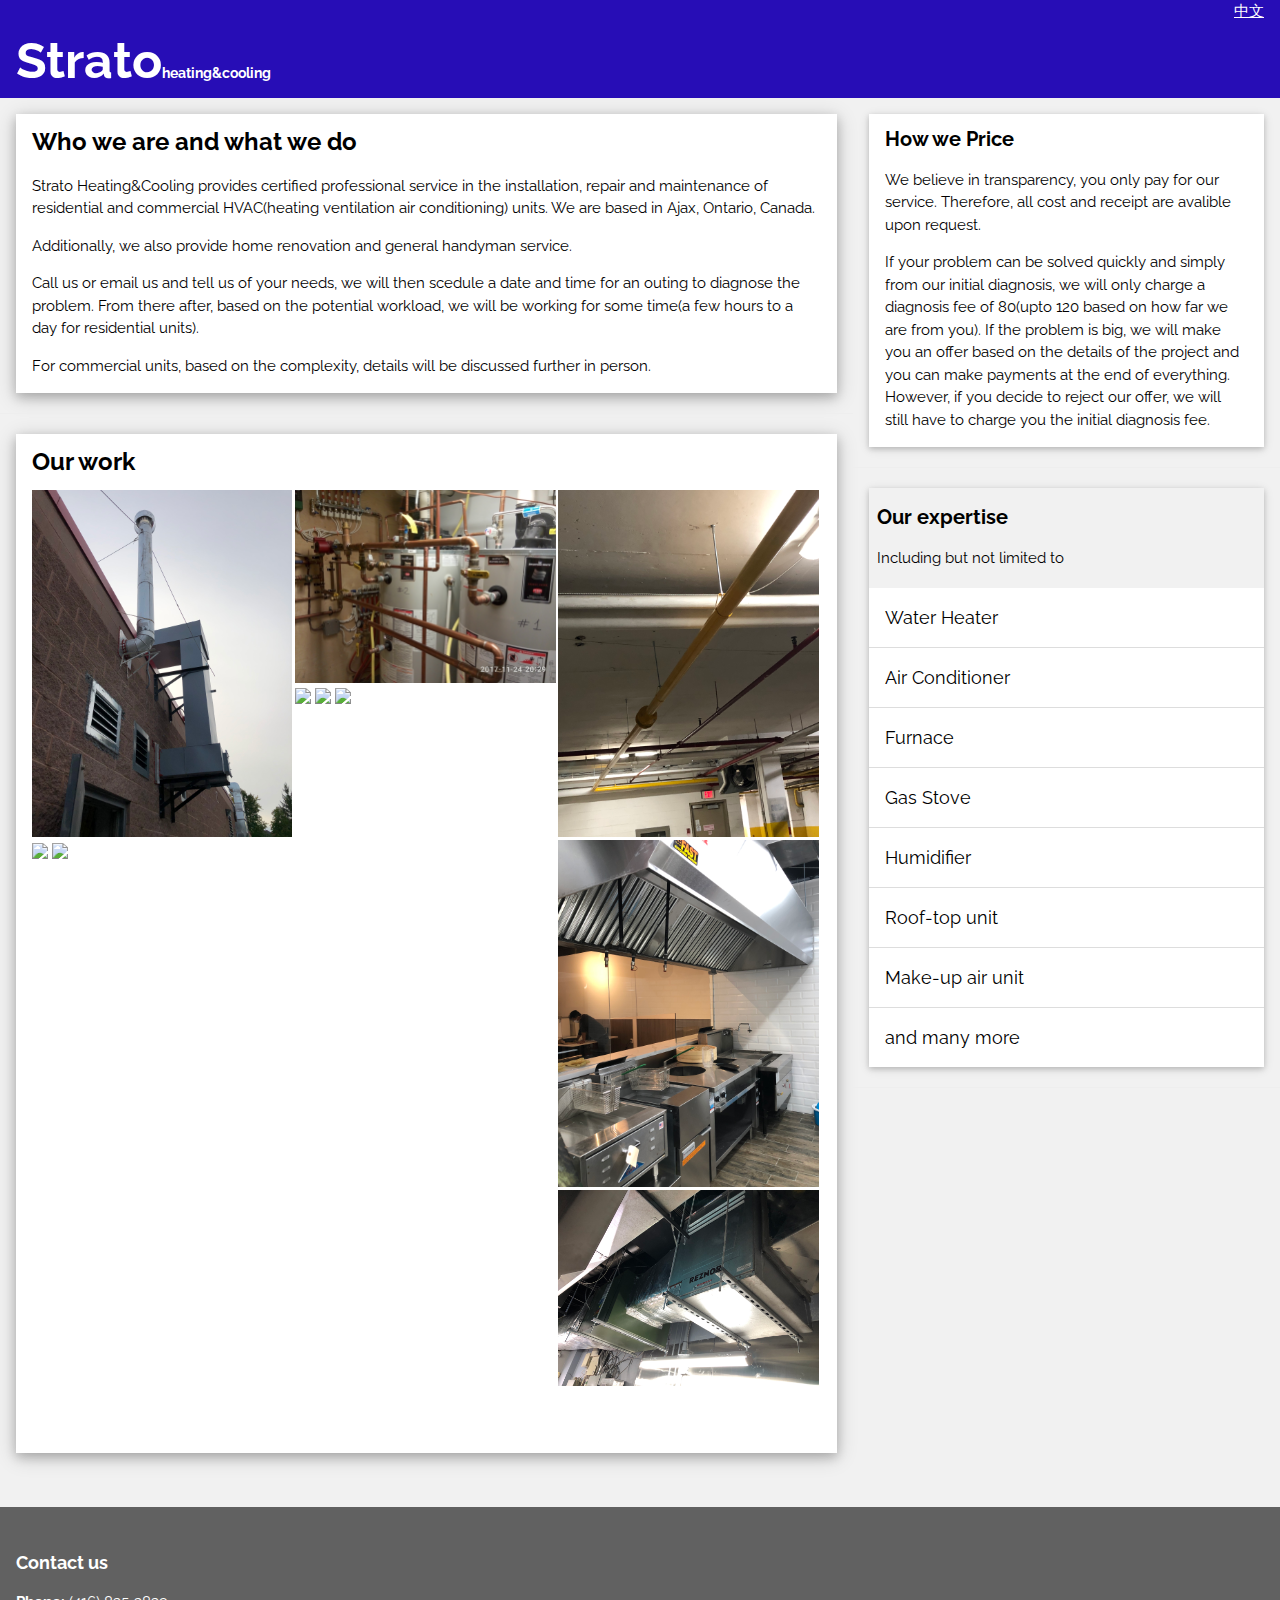
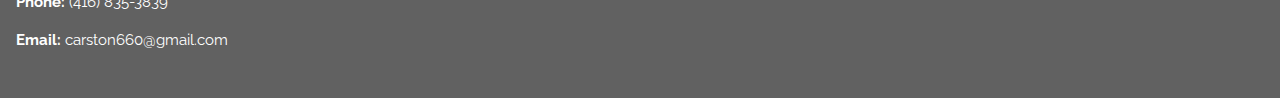
==== commit 7e58b4e4: "Update index.html" ====
--- a/index.html
+++ b/index.html
@@ -3,6 +3,8 @@
 <title>Strato - Heating&Cooling </title>
 <meta charset="UTF-8">
 <meta name="viewport" content="width=device-width, initial-scale=1">
+<meta name="Keywords" content="Heating,Air Conditioning,Cooling,Ventilation,Installation,Roof Top Machine,Stove,Gas,Gas Stove,Pipeline,Hood,Commercial,Residential,Furnace,
+                               Water Heater,Makeup Air Unit,Humidifier,Strato,Heating&Cooling,Ajax,Toronto,Pickering,GTA,Strato-Heating&Cooling">
 <link rel="stylesheet" href="external_stylesheet.css">
 <link rel="stylesheet" href="https://fonts.googleapis.com/css?family=Raleway">
 <style>
@@ -54,7 +56,6 @@
           <img src="pictures/B-vent_and_grease_duct.JPG" style="width:99%;padding-bottom:3px">
           <img src="pictures/AC_unit.jpg" style="width:99%;padding-bottom:3px">
           <img src="pictures/AS_furnace.jpg" style="width:99%;padding-bottom:3px">
-          <img src="pictures/rooftop_unit.jpg" style="width:99%;padding-bottom:3px">
         </div>
         
         <div class="ml-third">
@@ -62,14 +63,12 @@
           <img src="pictures/duct_work.jpg" style="width:99%;padding-bottom:3px">
           <img src="pictures/exhaust_fan.jpg" style="width:99%;padding-bottom:3px">
           <img src="pictures/water_heater.jpg" style="width:99%;padding-bottom:3px">
-          <img src="pictures/grease_duct.jpg" style="width:99%;padding-bottom:3px">
       </div>
 
       <div class="ml-third">
         <img src="pictures/gas_pipe.JPG" style="width:99%;padding-bottom:3px">
         <img src="pictures/hood_and_cooking _equipments.JPG" style="width:99%;padding-bottom:3px">
         <img src="pictures/make_up_air_unit.JPG" style="width:99%;padding-bottom:3px">
-        <img src="pictures/two_inch_gas_pipe.jpg" style="width:99%;padding-bottom:3px">
         </div>
       </div>
     </div>
